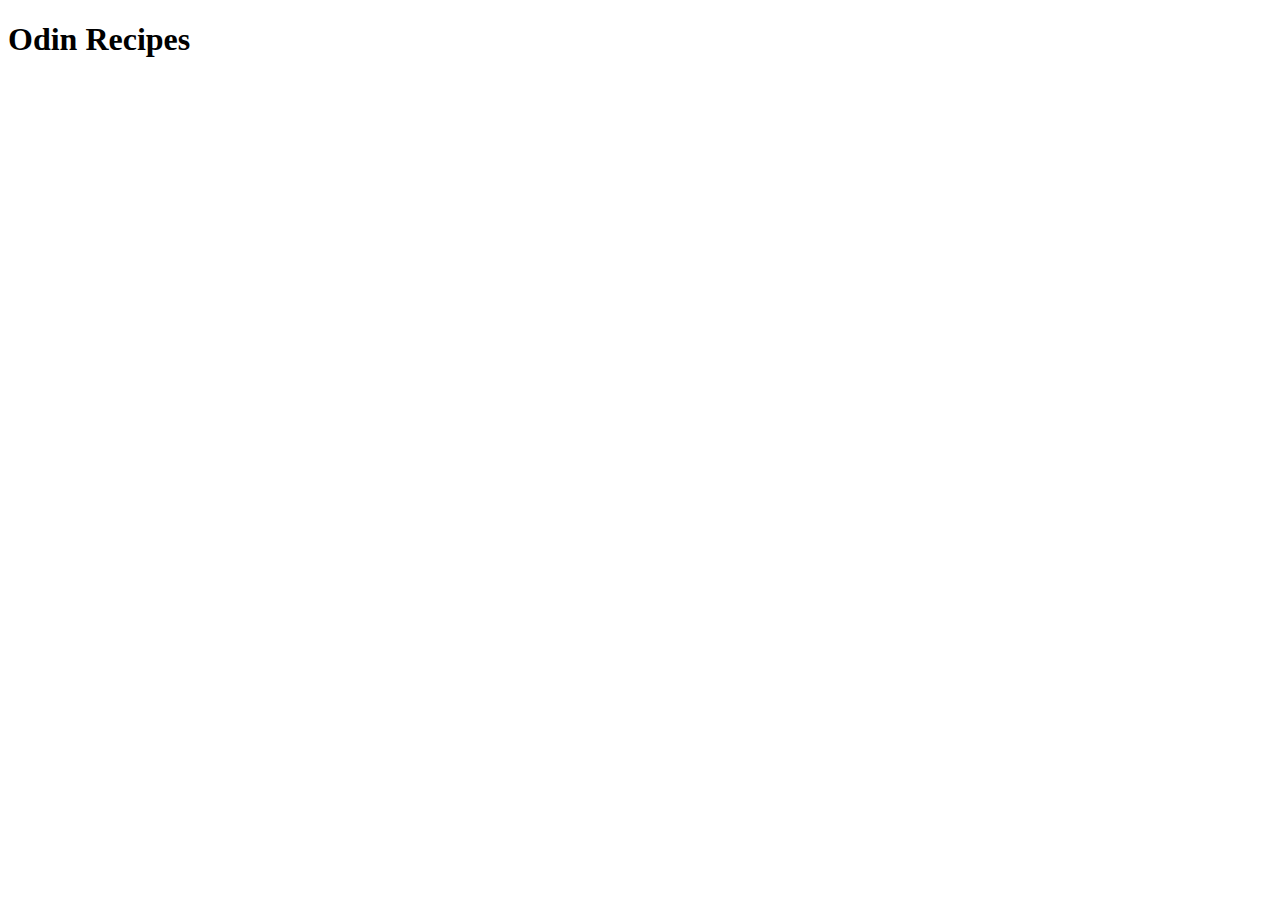
==== index.html @ 19e52bb0 "Add readme, index.html, and sundae.html" ====
<!DOCTYPE html>
<html lang="en">
<head>
    <meta charset="UTF-8">
    <meta http-equiv="X-UA-Compatible" content="IE=edge">
    <meta name="viewport" content="width=device-width, initial-scale=1.0">
    <title>Sean's Recipe Page</title>
</head>
<body>
    <h1>Odin Recipes</h1>
</body>
</html>
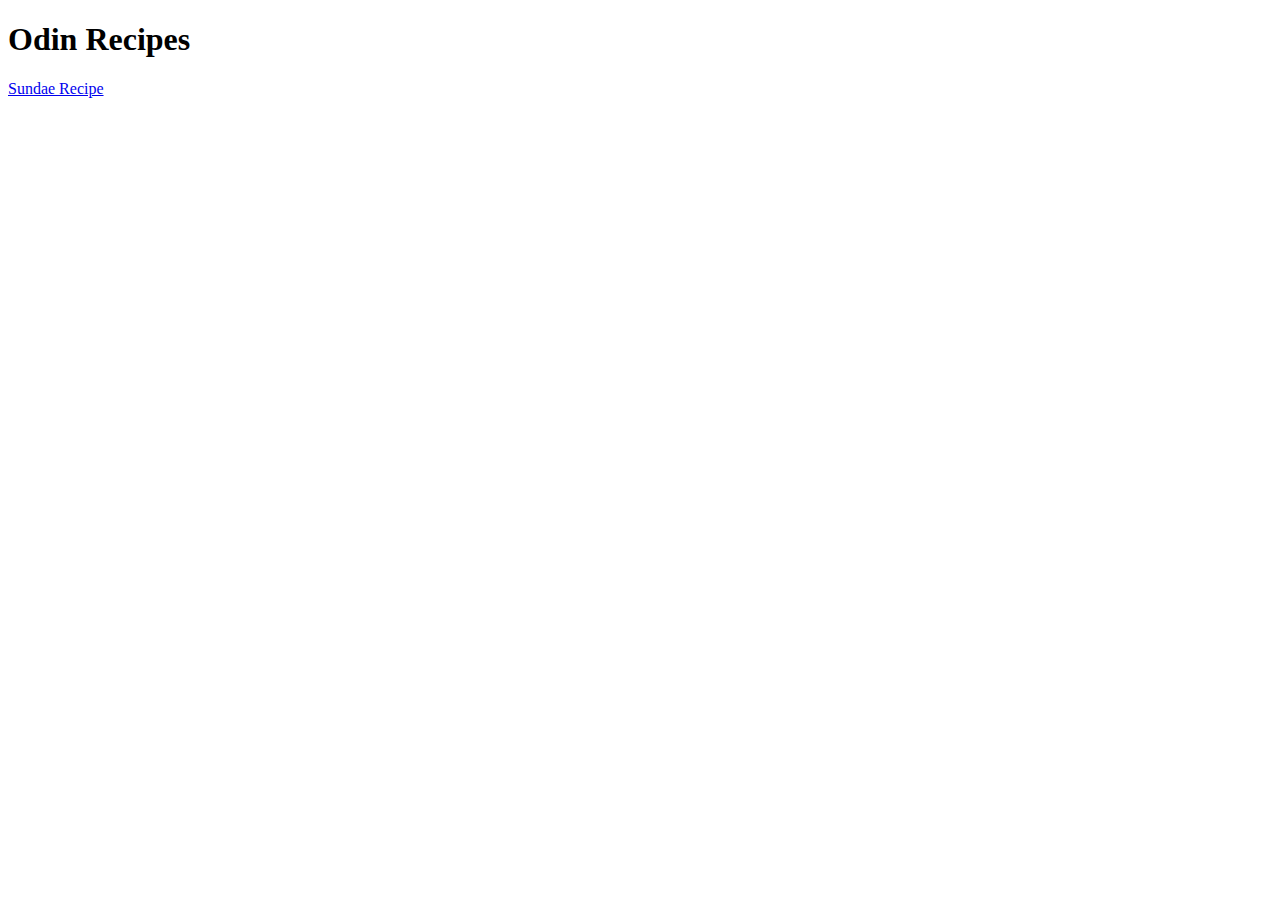
==== commit 5e3816ef: "Added sundae.html, Added sundae image, added sundae description" ====
--- a/index.html
+++ b/index.html
@@ -8,5 +8,6 @@
 </head>
 <body>
     <h1>Odin Recipes</h1>
+    <a href="./recipes/sundae.html">Sundae Recipe</a>
 </body>
 </html>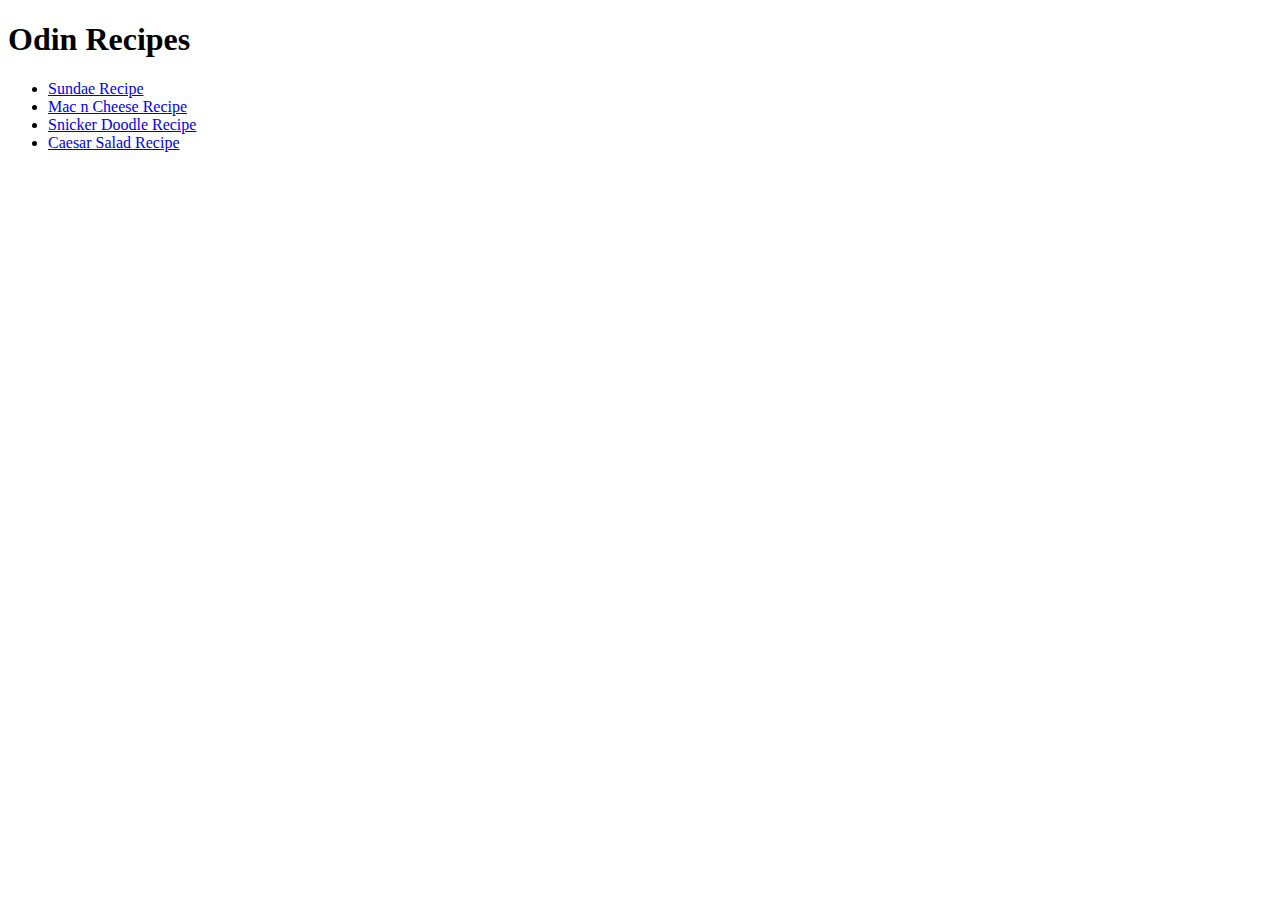
==== commit b8fab307: "added images for all precipes and finished caesar and snicker page" ====
--- a/index.html
+++ b/index.html
@@ -1,13 +1,18 @@
 <!DOCTYPE html>
 <html lang="en">
-<head>
-    <meta charset="UTF-8">
-    <meta http-equiv="X-UA-Compatible" content="IE=edge">
-    <meta name="viewport" content="width=device-width, initial-scale=1.0">
-    <title>Sean's Recipe Page</title>
-</head>
-<body>
-    <h1>Odin Recipes</h1>
-    <a href="./recipes/sundae.html">Sundae Recipe</a>
-</body>
+    <head>
+        <meta charset="UTF-8">
+        <meta http-equiv="X-UA-Compatible" content="IE=edge">
+        <meta name="viewport" content="width=device-width, initial-scale=1.0">
+        <title>Sean's Recipe Page</title>
+    </head>
+    <body>
+        <h1>Odin Recipes</h1>
+        <ul>
+            <li><a href="./recipes/sundae.html">Sundae Recipe</a></li>
+            <li><a href="./recipes/macncheese.html">Mac n Cheese Recipe</a></li>
+            <li><a href="./recipes/snickerdoodle.html">Snicker Doodle Recipe</a></li>
+            <li><a href="./recipes/caesarsalad.html">Caesar Salad Recipe</a></li>
+        </ul>
+    </body>
 </html>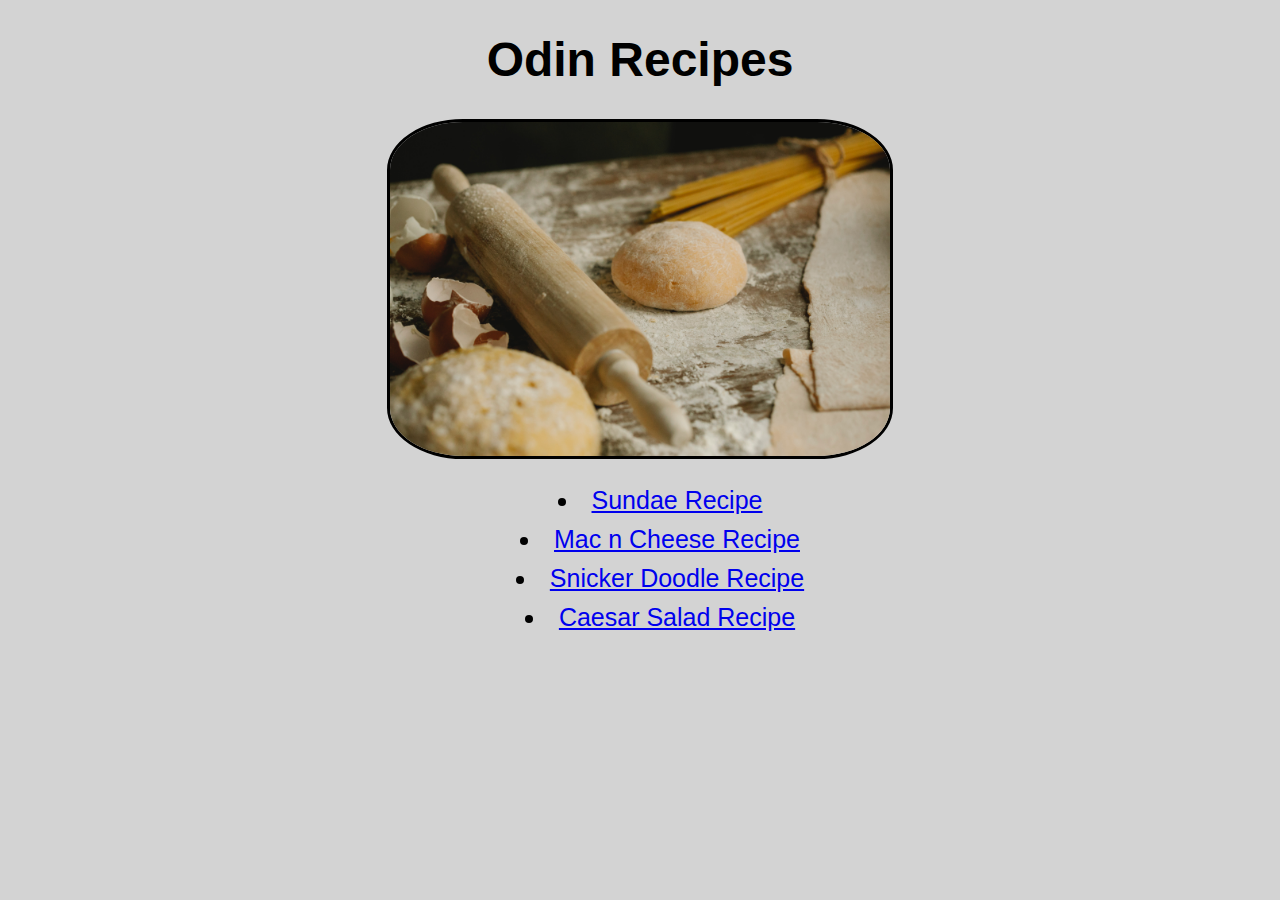
==== commit bd9edb0c: "Added styles to main page and individual recipe pages" ====
--- a/index.html
+++ b/index.html
@@ -5,9 +5,13 @@
         <meta http-equiv="X-UA-Compatible" content="IE=edge">
         <meta name="viewport" content="width=device-width, initial-scale=1.0">
         <title>Sean's Recipe Page</title>
+        <link rel="stylesheet" href="style.css">
     </head>
     <body>
-        <h1>Odin Recipes</h1>
+        <div class="intro">
+            <h1>Odin Recipes</h1>
+            <img id="ingredientpic" src="./images/ingredients.jpg" alt="ingredients on counter">
+        </div>
         <ul>
             <li><a href="./recipes/sundae.html">Sundae Recipe</a></li>
             <li><a href="./recipes/macncheese.html">Mac n Cheese Recipe</a></li>
--- a/style.css
+++ b/style.css
@@ -0,0 +1,20 @@
+body{
+    font-family: Helvetica,"Times New Roman",Arial,Sans-Serif;
+    background-color: lightgray;
+}
+.intro{
+    text-align: center;
+    font-size: x-large;
+}
+img{
+    height: auto;
+    width: 500px;
+    border-radius: 15%;
+    border-style: solid;
+}
+li{
+    text-align: center;
+    list-style-position: inside;
+    font-size:25px;
+    padding: 5px;
+}